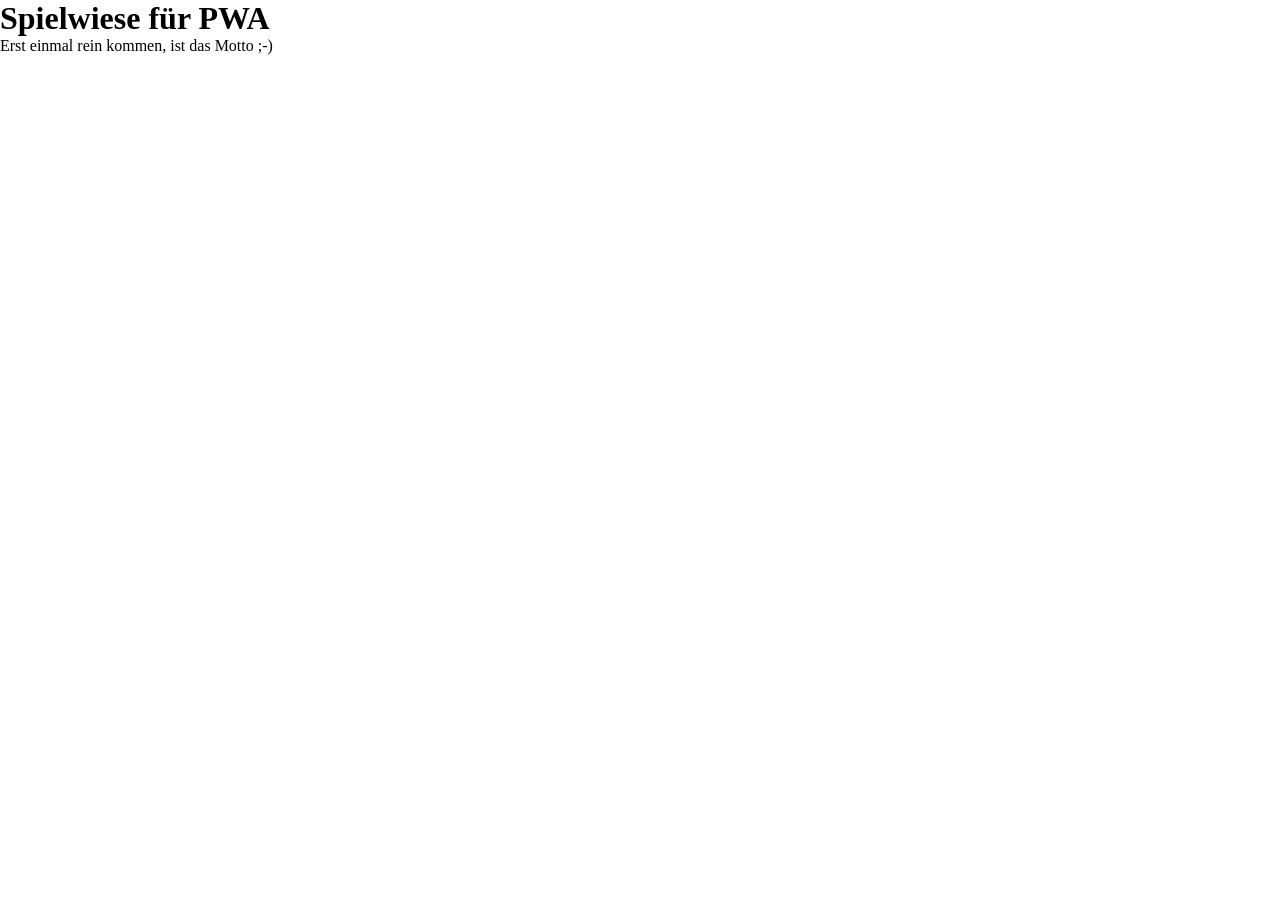
==== index.html @ 3a0f1216 "initially created" ====
<!DOCTYPE html PUBLIC "-//W3C//DTD XHTML 1.0 Transitional//EN" "http://www.w3.org/TR/xhtml1/DTD/xhtml1-transitional.dtd">
<html xmlns="http://www.w3.org/1999/xhtml" xml:lang="de" lang="de">
<head>
	<title>Spielwiese</title>
	<meta http-equiv="Content-Type" content="text/html; charset=utf-8" />
	<meta name="description" content="Platz zum Ausprobieren" />
	<meta name="keywords" content="Playground" />
	<meta name="robots" content="index,follow" />
	<link rel="stylesheet" type="text/css" href="styles.css" />
</head>

<body>
<h1>Spielwiese für PWA</h1>
Erst einmal rein kommen, ist das Motto ;-)
</body>
</html>
---- styles.css ----
*
{
	margin: 0px;
	padding: 0px;
}
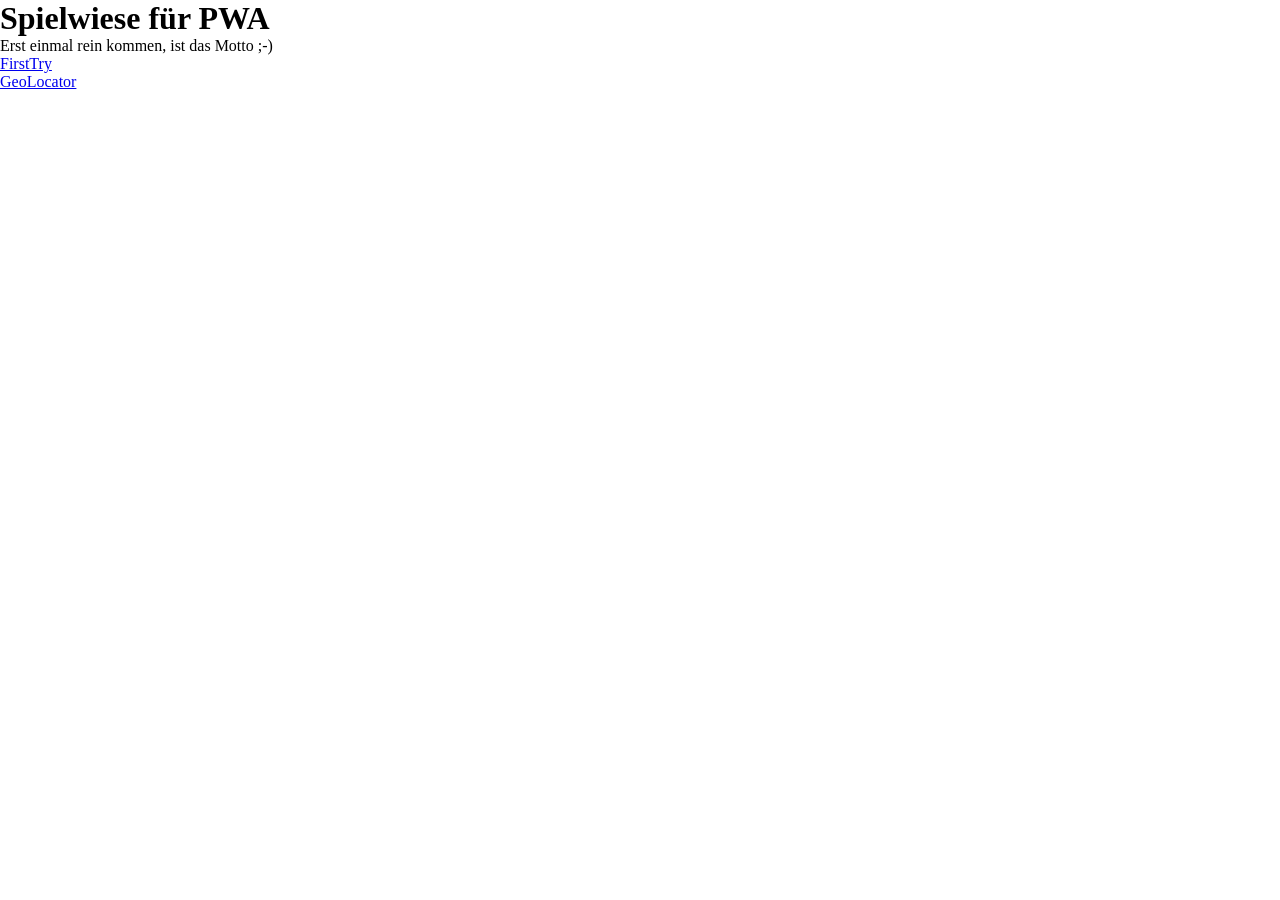
==== commit 73864311: "Links added to Start page" ====
--- a/index.html
+++ b/index.html
@@ -12,5 +12,11 @@
 <body>
 <h1>Spielwiese für PWA</h1>
 Erst einmal rein kommen, ist das Motto ;-)
+
+<ul>
+<li><a href="./FirstTry">FirstTry</a></li>
+<li><a href="./GeoLocator">GeoLocator</a></li>
+</ul>
+
 </body>
 </html>
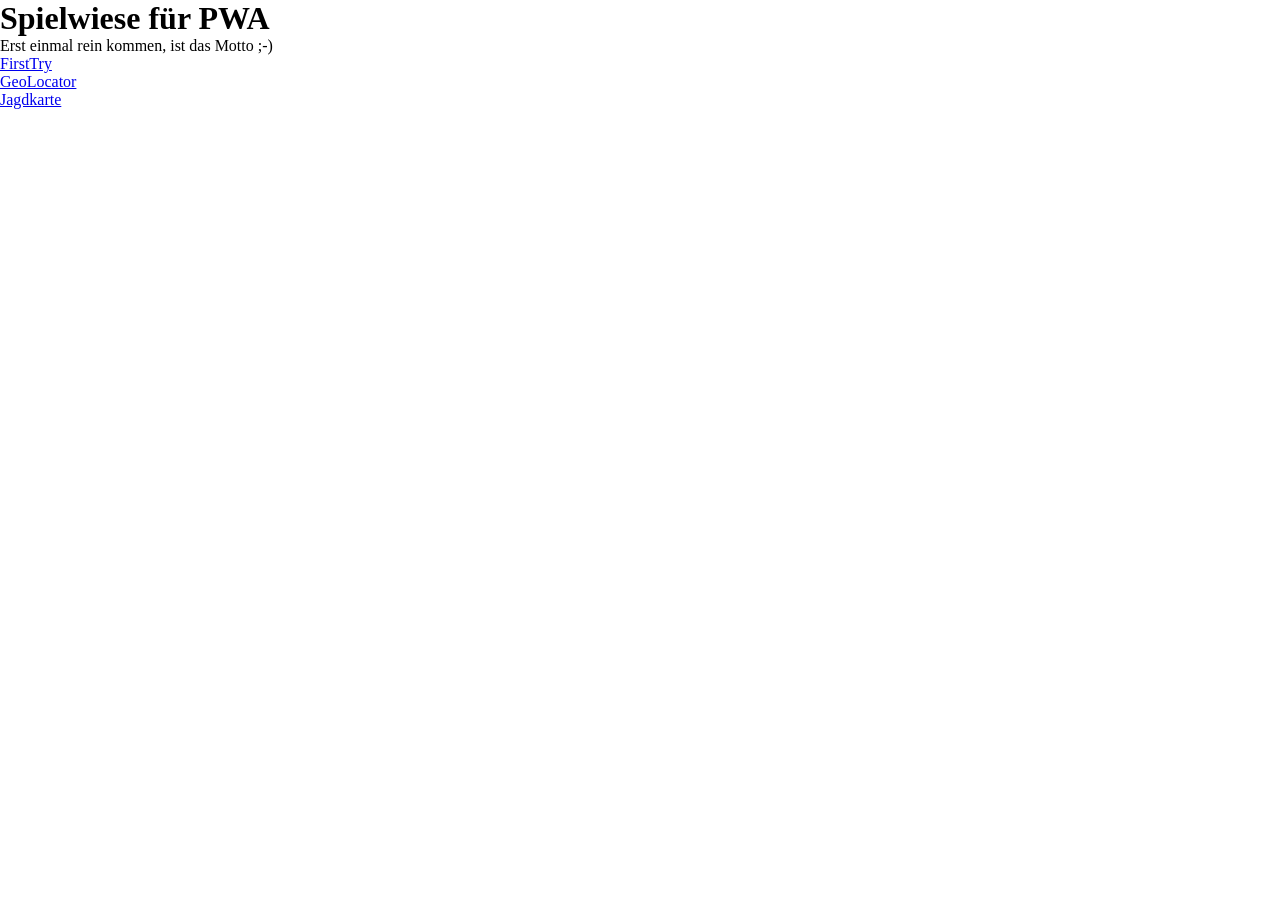
==== commit bbb8d4ca: "Add Jagdkarte project and shared locations" ====
--- a/index.html
+++ b/index.html
@@ -16,6 +16,7 @@
 <ul>
 <li><a href="./FirstTry">FirstTry</a></li>
 <li><a href="./GeoLocator">GeoLocator</a></li>
+<li><a href="./Jagdkarte/">Jagdkarte</a></li>
 </ul>
 
 </body>
